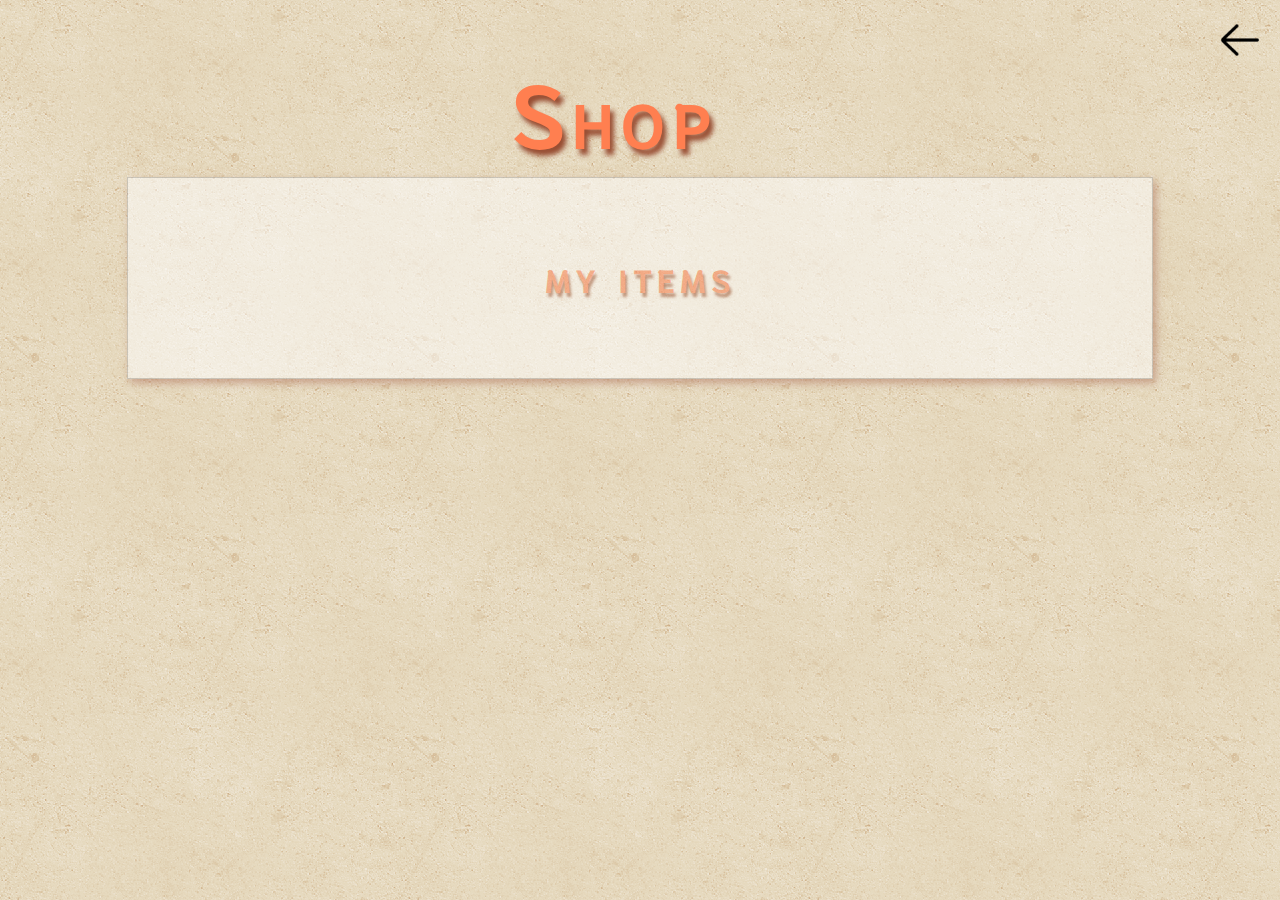
==== podstronka/index.html @ 543e12ba "base" ====
<!DOCTYPE>
<html>
    <head>
        <meta charset="utf-8">
        <title>Shop</title>
        <link rel="stylesheet" type="text/css" href="style/style.css">
        <script src="js/app.js"></script>
        <link href="https://fonts.googleapis.com/css2?family=Niramit:wght@500&display=swap" rel="stylesheet">
    </head>
    <body>
        <nav>
            <a href="file:///home/agu/Desktop/praca/sklep/index.html"><img src="../podstronka/icons/arrow.png" class="back"></a>
            <!-- <div class="hover-info">back</div> -->
        </nav>
        <h1>Shop</h1>
        <div class="my-items-box">
            <h2>my items</h2>
        </div>
    </body>
</html>
---- podstronka/style/style.css ----
body {
    background-color: white;
    margin: 0px;
    padding: 0px;
    font-family: 'Niramit', sans-serif;
    background: url('../pictures/background.png');
}

a {
    /*???*/
    margin: 0px;
    position: relative;
    float: right;
    top: 15px;
    right: 15px;
}

.back {
    width: 50px;
}

/* .hover-info {
    margin: 0px;
    padding: 3px;
    text-align: center;
    background-color: white;
    opacity: 0.5;
    /* padding: 20px; */
    /* width: 50px;
    display: block;
    border: solid 1px lightgrey;
    box-shadow: 2px 3px 8px;
    border-radius: 8px;
}
    
  /* a:hover + .hover-info {
    display: block;
  } */

h1 {
    margin: 0px;
    padding: 0px;
    position: relative;
    top: 50px;
    font-size: 90px;
    font-weight: bold;
    text-align: center;
    text-shadow: rgb(151, 76, 49) 4px 6px 5px;
    font-variant: small-caps;
    letter-spacing: 8px;
    color: coral;
}

.my-items-box {
    position: relative;
    top: 60px;
    margin: auto;
    padding: 0px;
    background-color: white;
    width: 80%;
    height: 200px;
    opacity: 0.5;   /*???*/
    border: solid rgb(172, 172, 172) 1px;
    box-shadow: rgb(170, 103, 79) 3px 4px 8px;
}

h2 {
    margin: 0px;
    padding: 0px;
    position: relative;
    top: 65px;
    font-size: 45px;
    font-weight: bold;
    text-align: center;
    text-shadow: rgb(151, 76, 49) 2px 4px 3px;
    font-variant: small-caps;
    letter-spacing: 5px;
    color: coral;
}
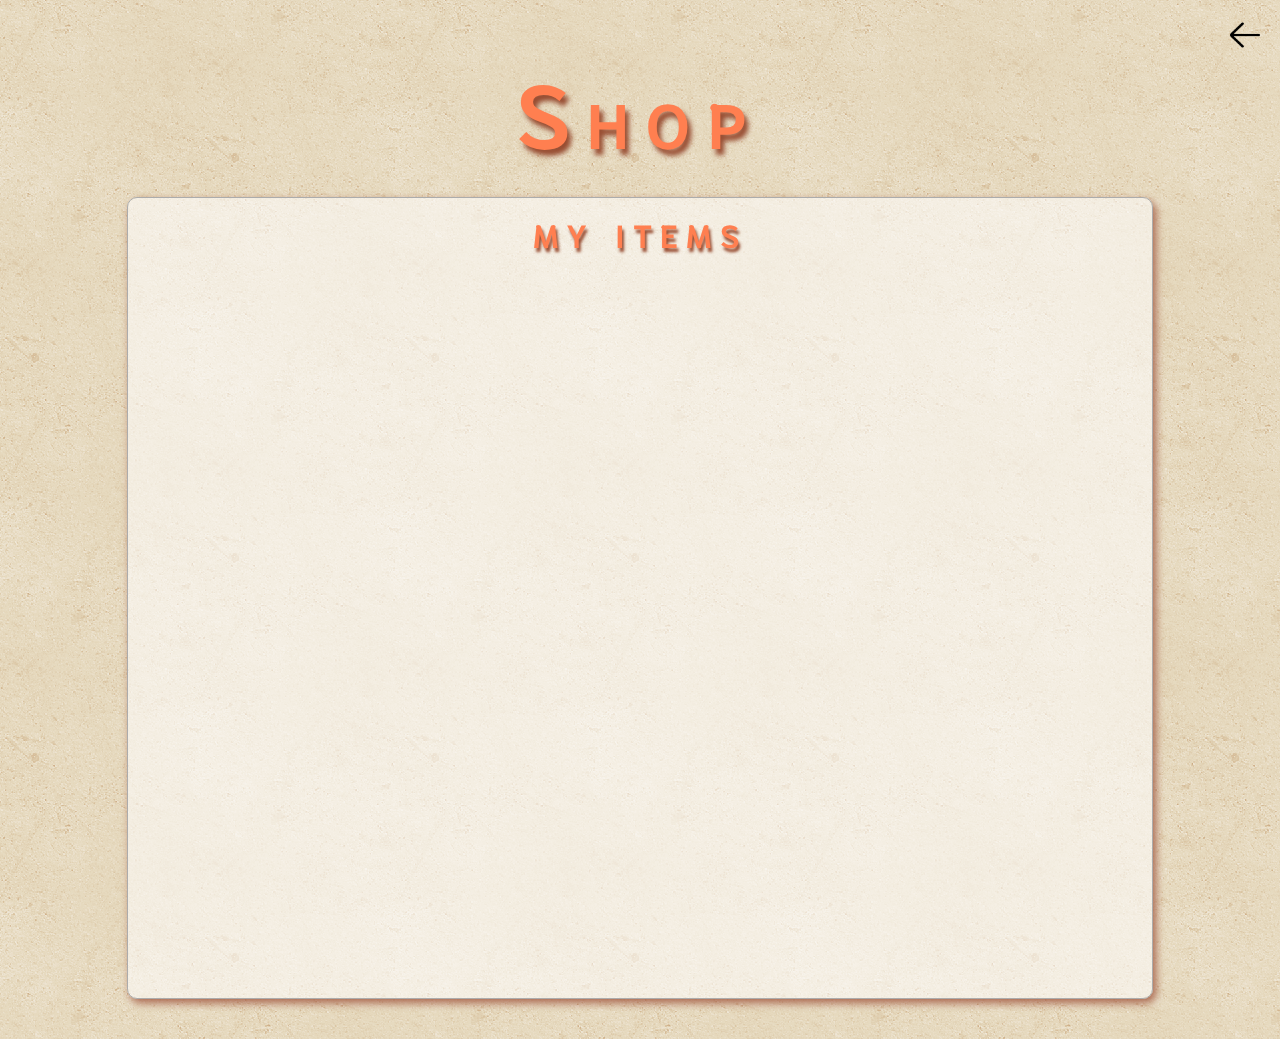
==== commit f79cf709: "upgrade" ====
--- a/podstronka/index.html
+++ b/podstronka/index.html
@@ -8,10 +8,8 @@
         <link href="https://fonts.googleapis.com/css2?family=Niramit:wght@500&display=swap" rel="stylesheet">
     </head>
     <body>
-        <nav>
-            <a href="file:///home/agu/Desktop/praca/sklep/index.html"><img src="../podstronka/icons/arrow.png" class="back"></a>
-            <!-- <div class="hover-info">back</div> -->
-        </nav>
+        <a href="file:///home/agu/Desktop/praca/sklep/index.html"><img src="../podstronka/icons/arrow.png" class="back"></a>
+        <!-- <div class="hover-info">back</div> -->
         <h1>Shop</h1>
         <div class="my-items-box">
             <h2>my items</h2>
--- a/podstronka/style/style.css
+++ b/podstronka/style/style.css
@@ -1,5 +1,4 @@
 body {
-    background-color: white;
     margin: 0px;
     padding: 0px;
     font-family: 'Niramit', sans-serif;
@@ -7,16 +6,67 @@
 }
 
 a {
-    /*???*/
     margin: 0px;
-    position: relative;
+    position: sticky;
     float: right;
     top: 15px;
     right: 15px;
 }
 
 .back {
-    width: 50px;
+    width: 40px;
+}
+
+h1 {
+    position: relative;
+    margin: auto;
+    width: 50%;
+    top: 50px;
+    font-size: 90px;
+    font-weight: bold;
+    text-align: center;
+    text-shadow: rgb(151, 76, 49) 4px 6px 5px;
+    font-variant: small-caps;
+    color: coral;
+    letter-spacing: 18px;
+}
+
+.my-items-box {
+    height: 800px;
+    width: 80%;
+    margin: 80px auto 40px;
+    padding: 0px;
+    background-color: rgba(255, 255, 255, 0.55);
+    border: solid rgb(172, 172, 172) 1px;
+    box-shadow: rgb(170, 103, 79) 3px 4px 8px;
+    border-radius: 10px;
+    display: flex;
+    flex-direction: column;
+}
+
+/* .bought {
+    height: 80px;
+    width: 90%;
+    align-items:center;??
+    padding: 0px;
+    background-color: rgba(255, 255, 255, 0.55);
+    border: solid rgb(172, 172, 172) 1px;
+    box-shadow: rgb(170, 103, 79) 3px 4px 8px;
+    border-radius: 10px;
+} */
+
+h2 {
+    margin: 0px;
+    padding: 0px;
+    position: sticky;
+    top: 65px;
+    font-size: 45px;
+    font-weight: bold;
+    text-align: center;
+    text-shadow: rgb(151, 76, 49) 2px 4px 3px;
+    font-variant: small-caps;
+    letter-spacing: 8px;
+    color: coral;
 }
 
 /* .hover-info {
@@ -29,51 +79,10 @@
     /* width: 50px;
     display: block;
     border: solid 1px lightgrey;
-    box-shadow: 2px 3px 8px;
+    box-shadow: 1px 2px 4px;
     border-radius: 8px;
 }
     
   /* a:hover + .hover-info {
     display: block;
   } */
-
-h1 {
-    margin: 0px;
-    padding: 0px;
-    position: relative;
-    top: 50px;
-    font-size: 90px;
-    font-weight: bold;
-    text-align: center;
-    text-shadow: rgb(151, 76, 49) 4px 6px 5px;
-    font-variant: small-caps;
-    letter-spacing: 8px;
-    color: coral;
-}
-
-.my-items-box {
-    position: relative;
-    top: 60px;
-    margin: auto;
-    padding: 0px;
-    background-color: white;
-    width: 80%;
-    height: 200px;
-    opacity: 0.5;   /*???*/
-    border: solid rgb(172, 172, 172) 1px;
-    box-shadow: rgb(170, 103, 79) 3px 4px 8px;
-}
-
-h2 {
-    margin: 0px;
-    padding: 0px;
-    position: relative;
-    top: 65px;
-    font-size: 45px;
-    font-weight: bold;
-    text-align: center;
-    text-shadow: rgb(151, 76, 49) 2px 4px 3px;
-    font-variant: small-caps;
-    letter-spacing: 5px;
-    color: coral;
-}